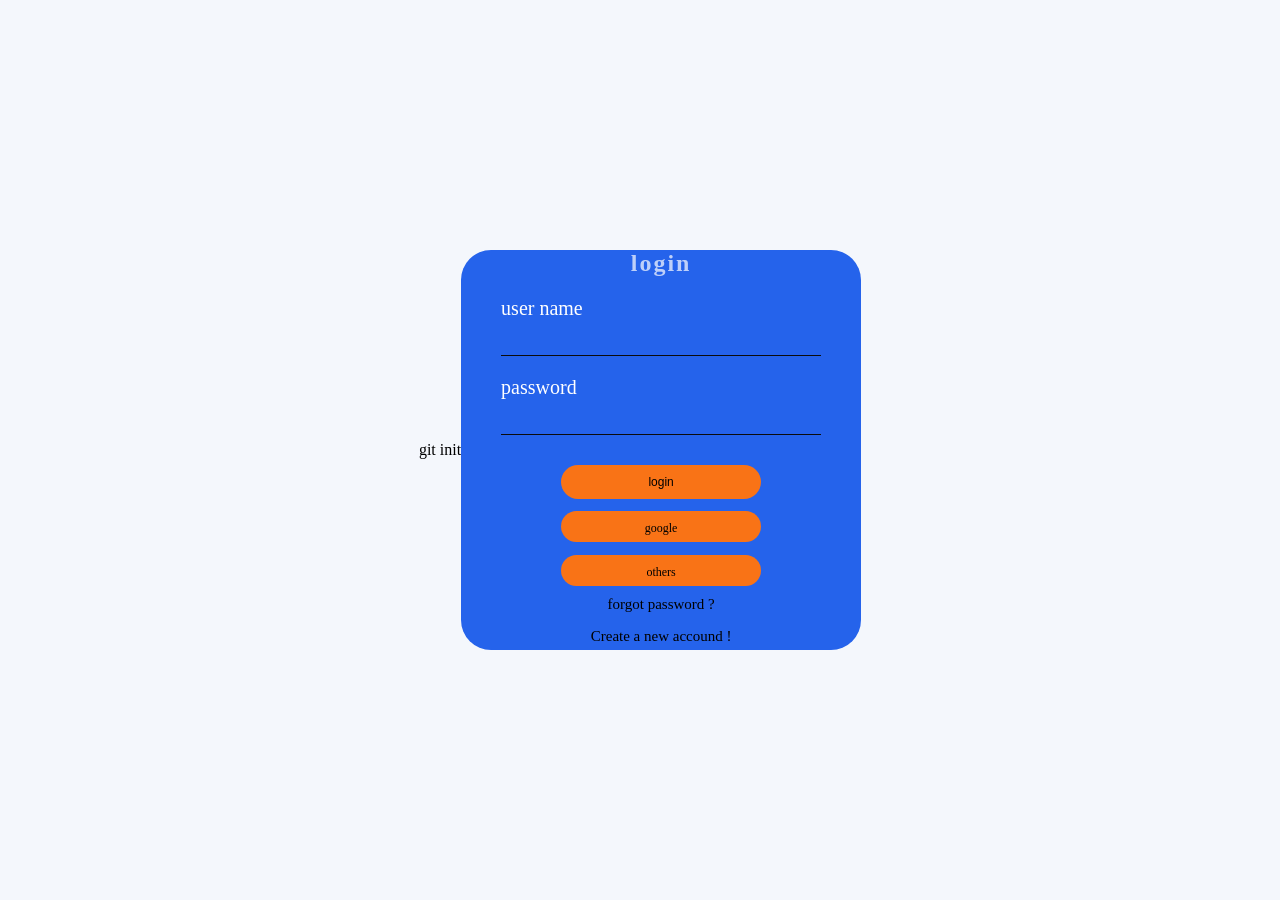
==== index.html @ 7a7831ed "First commit" ====
git init<!DOCTYPE html>
<html lang="en">
<head>
    <meta charset="UTF-8">
    <meta name="viewport" content="width=device-width, initial-scale=1.0">
    <title>login page </title>
    <link rel="stylesheet" href="style.css">

    </head>
<body>
    <form>
    <h1> login </h1>
    
    <label for=""> user name</label>
    <input type="text" >
    <label> password</label>
    <input type=" password" >
    <button>login</button>
    
   <div class="one "> google</div>
   <div class="two "> others</div>
   <a> forgot password ? </a>
    <a> Create a new accound !</a>
    </form> 
</body>
</html>
---- style.css ----
*{
    padding: 0;
    margin: 0;
    box-shadow: 0;
}
body{
    width: 100%;
    height: 100vh;
    display: flex;
    align-items: center;
    justify-content: center;
   background-color:#F4F7FC;
  
}
form{
    width: 25rem;
    flex-direction: column;
    height: 25rem;
    display: flex;
     background-color:#2563EB;
    border-radius: 30px;

}
h1{
    font-size:x-large;
    text-align: center ;
    color : white;
    letter-spacing: 2px;
    margin-bottom:  5%;
    opacity: .7;
}
label{
font-size: 20px;
color: white;
margin-left: 10% ; 

}
input{
    width: 80%;
    margin : 5% auto ;
    margin-bottom: 5%;
    border : none;
    outline: none ; 
    background: transparent;
    color: rgb(255, 253, 253);
    border-bottom : 1px solid rgb(12, 12, 12)
}
button{
    width: 50%;
    margin: 3% auto ;
    background-color: #F97316;
    color: rgb(0, 0, 0);
    border: none;
    color:rgb(0, 0, 0);
    font-size: 12px;
    
    padding : 10px 30px;
    border: none;
    outline: none;
    border-radius: 20px;
    margin-top: 10px;
}
a{
    font-size: 15px;
    text-align: center;
    margin-top: 10px;
    cursor:  pointer ;
    padding-bottom: 5px;
}
.one{
    display: inline-block;
    width: 50%;
    width: 200px;
    height: 30px;
    background-color: #F97316;
    color: rgb(0, 0, 0);
    margin-left: 100px;
    border-radius: 30px;
    font-size: 12px;
    cursor:  pointer ;
    
    

}
div{
    text-align: center;
    padding-top: 10px;
}
.two{
     display: inline-block;
    width: 50%;
    width: 200px;
    height: 30px;
    background-color: #F97316 ;
    color: rgb(0, 0, 0);
    margin-left: 100px;
    border-radius: 30px;
    font-size: 12px;
    margin-top: 13px;
    cursor:  pointer ;
    

} 
button:hover{
    cursor:  pointer ;
}
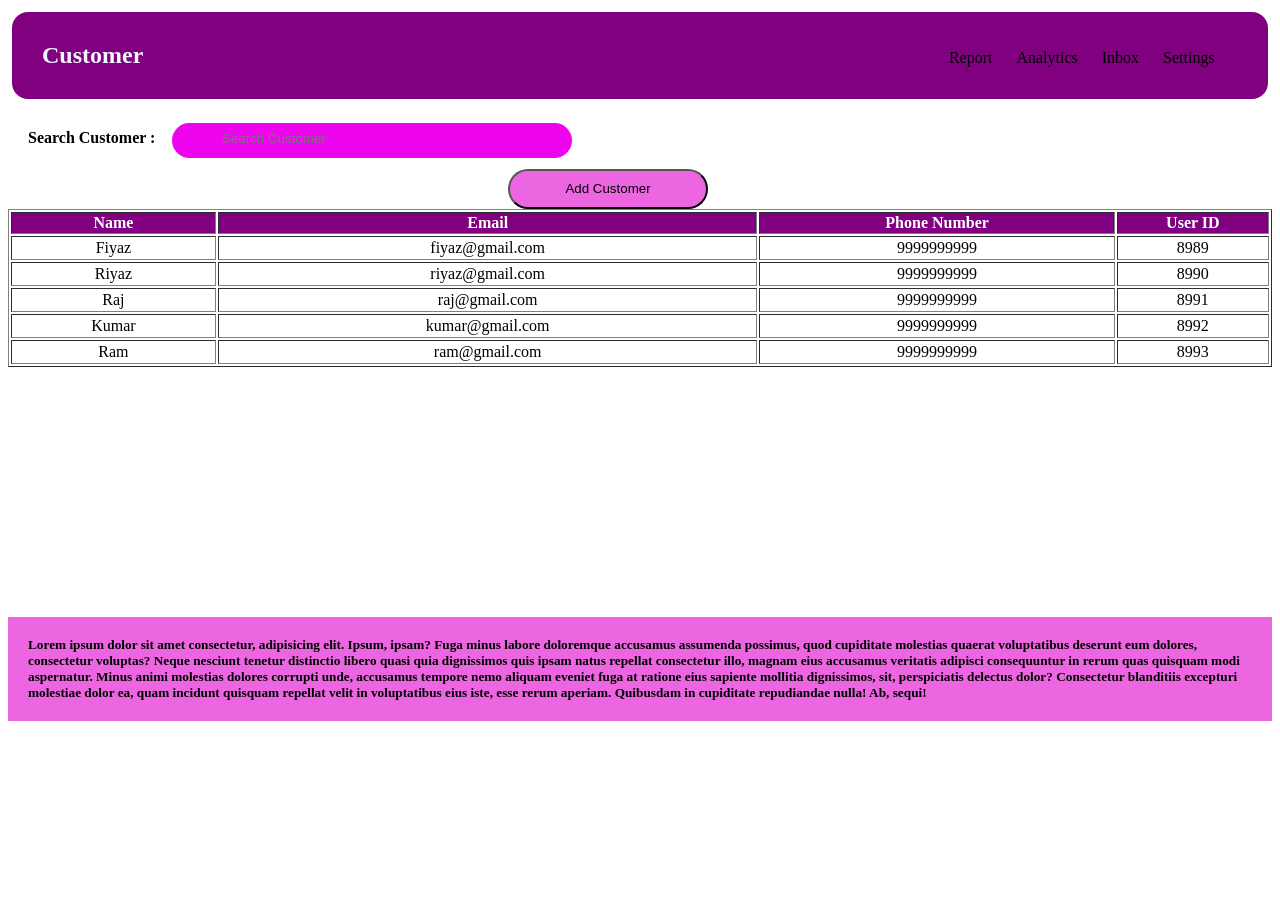
==== commit c2b454bc: "Add files via upload" ====
--- a/index.html
+++ b/index.html
@@ -1,26 +1,89 @@
-git init<!DOCTYPE html>
-<html lang="en">
-<head>
-    <meta charset="UTF-8">
-    <meta name="viewport" content="width=device-width, initial-scale=1.0">
-    <title>login page </title>
-    <link rel="stylesheet" href="style.css">
-
-    </head>
-<body>
-    <form>
-    <h1> login </h1>
-    
-    <label for=""> user name</label>
-    <input type="text" >
-    <label> password</label>
-    <input type=" password" >
-    <button>login</button>
-    
-   <div class="one "> google</div>
-   <div class="two "> others</div>
-   <a> forgot password ? </a>
-    <a> Create a new accound !</a>
-    </form> 
-</body>
+<!DOCTYPE html>
+<html lang="en">
+<head>
+    <meta charset="UTF-8">
+    <meta name="viewport" content="width=device-width, initial-scale=1.0">
+    <title>Customer List Page</title>
+    <link rel="stylesheet" href="style.css">
+</head>
+<body>
+
+    <nav>
+        <h2>Customer</h2>
+
+       
+     <ul class="ee">
+            <li class="rr">
+                Report
+            </li>
+            <li class="rr">
+                Analytics
+            </li>
+            <li class="rr">
+                Inbox
+            </li>
+            <li class="rr">
+                Settings
+            </li>
+        </ul>
+    </nav>
+
+    <h4>Search Customer : </h4>
+
+    <div class="search">
+        <input type="text" placeholder="Search Customer">
+    </div>
+
+    <button>Add Customer</button>
+
+    <div class="table">
+  <table class="one" border="1">
+
+    <tr>
+                <th>Name</th>         <th>Email</th>
+                <th>Phone Number</th>
+                <th>User ID</th>
+            </tr>
+
+            <tr>
+                <td>Fiyaz</td>
+                <td>fiyaz@gmail.com</td>
+      <td>9999999999</td>
+                <td>8989</td>
+            </tr>
+            <tr>
+                <td>Riyaz</td>
+          <td>riyaz@gmail.com</td>
+                <td>9999999999</td>
+                <td>8990</td>
+    </tr>
+<tr>
+                <td>Raj</td>
+                <td>raj@gmail.com</td>
+                <td>9999999999</td>
+                <td>8991</td>
+      </tr>
+
+        <tr>
+           <td>Kumar</td>
+          <td>kumar@gmail.com</td>
+        <td>9999999999</td>
+           <td>8992</td>
+      </tr>
+
+      <tr>
+        <td>Ram</td>
+      <td>ram@gmail.com</td>
+         <td>9999999999</td>
+        <td>8993</td>
+            </tr>
+
+        </table>
+    </div>
+    <div class="water">
+        <h5> Lorem ipsum dolor sit amet consectetur, adipisicing elit. Ipsum, ipsam? Fuga minus labore doloremque accusamus assumenda possimus, quod cupiditate molestias quaerat voluptatibus deserunt eum dolores, consectetur voluptas? Neque nesciunt tenetur distinctio libero quasi quia dignissimos quis ipsam natus repellat consectetur illo, magnam eius accusamus veritatis adipisci consequuntur in rerum quas quisquam modi aspernatur. Minus animi molestias dolores corrupti unde, accusamus tempore nemo aliquam eveniet fuga at ratione eius sapiente mollitia dignissimos, sit, perspiciatis delectus dolor? Consectetur blanditiis excepturi molestiae dolor ea, quam incidunt quisquam repellat velit in voluptatibus eius iste, esse rerum aperiam. Quibusdam in cupiditate repudiandae nulla! Ab, sequi!</h5>
+   
+    </div>
+
+</body>
 </html>
--- a/style.css
+++ b/style.css
@@ -1,106 +1,99 @@
-*{
-    padding: 0;
-    margin: 0;
-    box-shadow: 0;
-}
-body{
-    width: 100%;
-    height: 100vh;
-    display: flex;
-    align-items: center;
-    justify-content: center;
-   background-color:#F4F7FC;
-  
-}
-form{
-    width: 25rem;
-    flex-direction: column;
-    height: 25rem;
-    display: flex;
-     background-color:#2563EB;
-    border-radius: 30px;
-
-}
-h1{
-    font-size:x-large;
-    text-align: center ;
-    color : white;
-    letter-spacing: 2px;
-    margin-bottom:  5%;
-    opacity: .7;
-}
-label{
-font-size: 20px;
-color: white;
-margin-left: 10% ; 
-
-}
-input{
-    width: 80%;
-    margin : 5% auto ;
-    margin-bottom: 5%;
-    border : none;
-    outline: none ; 
-    background: transparent;
-    color: rgb(255, 253, 253);
-    border-bottom : 1px solid rgb(12, 12, 12)
-}
-button{
-    width: 50%;
-    margin: 3% auto ;
-    background-color: #F97316;
-    color: rgb(0, 0, 0);
-    border: none;
-    color:rgb(0, 0, 0);
-    font-size: 12px;
-    
-    padding : 10px 30px;
-    border: none;
-    outline: none;
-    border-radius: 20px;
-    margin-top: 10px;
-}
-a{
-    font-size: 15px;
-    text-align: center;
-    margin-top: 10px;
-    cursor:  pointer ;
-    padding-bottom: 5px;
-}
-.one{
-    display: inline-block;
-    width: 50%;
-    width: 200px;
-    height: 30px;
-    background-color: #F97316;
-    color: rgb(0, 0, 0);
-    margin-left: 100px;
-    border-radius: 30px;
-    font-size: 12px;
-    cursor:  pointer ;
-    
-    
-
-}
-div{
-    text-align: center;
-    padding-top: 10px;
-}
-.two{
-     display: inline-block;
-    width: 50%;
-    width: 200px;
-    height: 30px;
-    background-color: #F97316 ;
-    color: rgb(0, 0, 0);
-    margin-left: 100px;
-    border-radius: 30px;
-    font-size: 12px;
-    margin-top: 13px;
-    cursor:  pointer ;
-    
-
-} 
-button:hover{
-    cursor:  pointer ;
+nav{
+    
+    background: purple;
+    padding: 10px;
+    border-radius: 20px;
+    border-color: rgb(255, 255, 255);
+    border-width: 4px;
+    border-style: solid;
+    cursor: pointer;
+    
+    
+
+}
+
+.ee{
+  margin-left: 60%;
+  display: inline-block;
+}
+.rr{
+    display: inline-block;
+    margin-left: 20px;
+    font-size: 100%;
+    cursor: pointer;
+}
+h2{
+    display: inline-block;
+    color: aliceblue;
+    margin-left: 20px;
+}
+
+h2:hover{
+    color: black;
+}
+li:hover{
+    color: rgb(255, 246, 246);
+}
+.search{
+    text-align: center ;
+    margin-top: 20px;
+    background: rgb(238, 5, 238);
+    display: inline-block; 
+    margin-left: 1%;
+    width: 400px;
+    height: 35px;
+    color: aliceblue;
+    border-radius: 20px;
+}
+input{
+    width: 300px;
+    height: 30px;
+    border: none ;
+    outline: none ;
+    background: transparent;
+    color: #ffffff;
+    display: inline-block;
+
+ 
+}
+h4{
+    display: inline-block;
+    margin-left : 20px;
+    font-size: 100%;
+    font-family: Georgia, 'Times New Roman', Times, serif;
+}
+button{
+    display: inline-block;
+    width: 200px;
+    height: 40px;
+    background: #ec66e1;
+    border-radius: 20px;
+    margin-left: 500px;
+}
+
+table{
+    width: 100%;
+    margin-left: 30% auto;
+  
+}
+td{
+    text-align: center;
+    width: 20px;
+    height: 20px;
+    padding: auto;
+}
+th{
+    background: purple;
+    color: white;
+}
+
+.water{
+    width: 100%;
+    height: 10
+    0px;
+    margin-top: 250px;
+    background-color: #ec66e1;
+}
+h5{
+    padding: 20px;
 }
